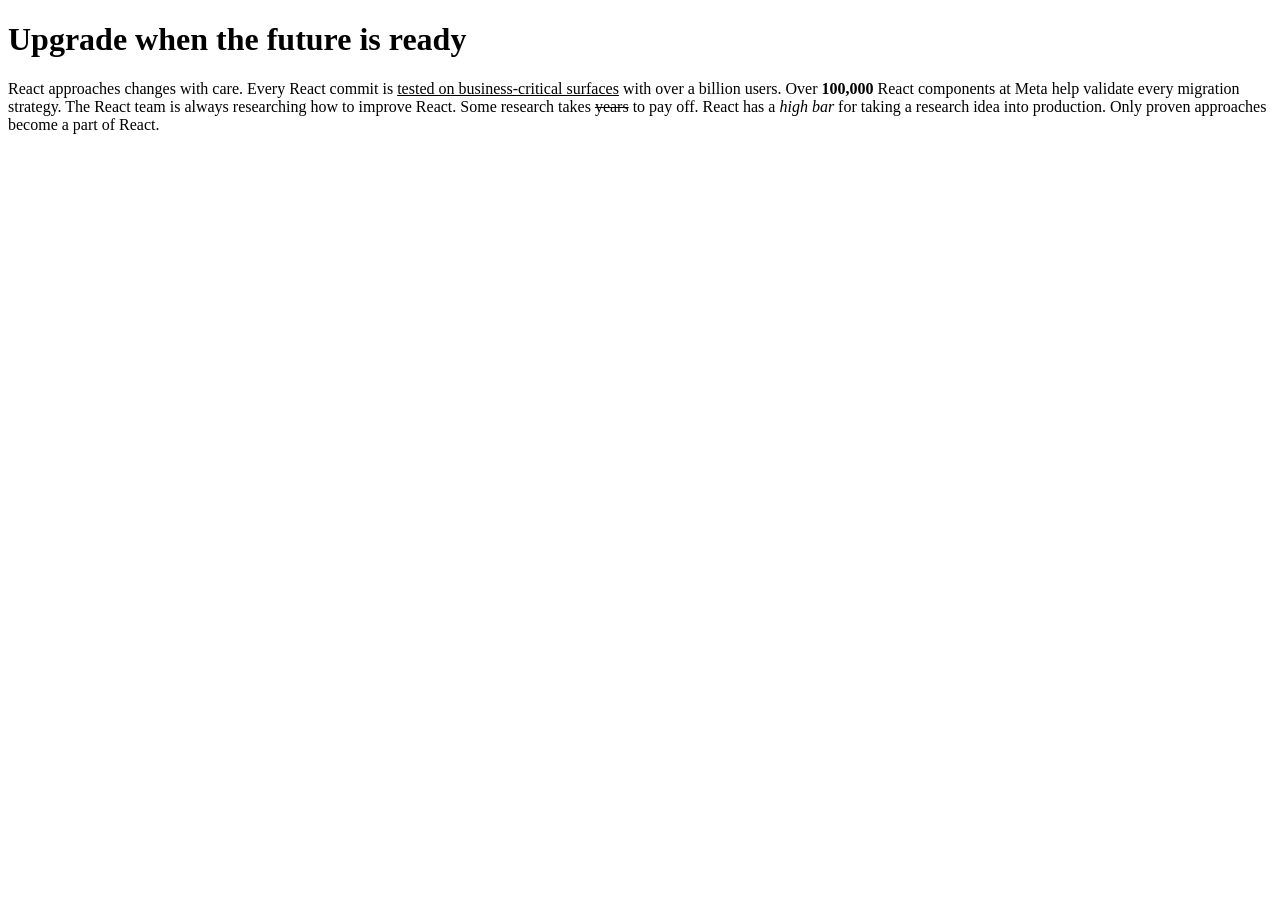
==== Latihan-1.html @ b6903847 "Tugas P-1" ====
<!doctype html>
<html lang="en">
  <head>
    <meta charset="UTF-8" />
    <meta name="viewport" content="width=device-width, initial-scale=1.0" />
    <title>Document</title>
  </head>
  <body>
    <h1>Upgrade when the future is ready</h1>
    <p>
      React approaches changes with care. Every React commit is
      <u>tested on business-critical surfaces</u> with over a billion users.
      Over <b>100,000</b> React components at Meta help validate every migration
      strategy. The React team is always researching how to improve React. Some
      research takes <s>years</s> to pay off. React has a <i>high bar</i> for
      taking a research idea into production. Only proven approaches become a
      part of React.
    </p>
  </body>
</html>
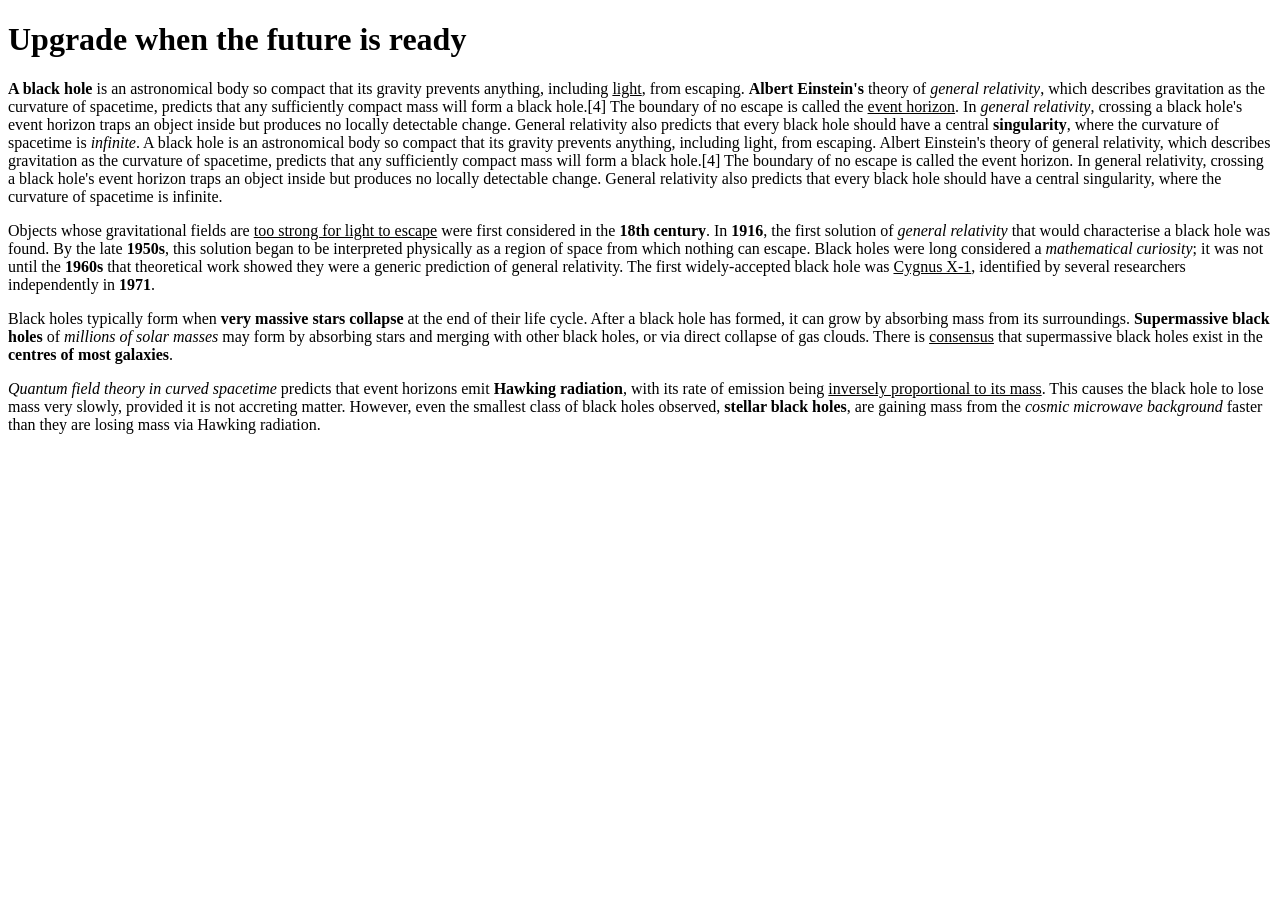
==== commit 5b4e87dc: "fixed latihan-1" ====
--- a/Latihan-1.html
+++ b/Latihan-1.html
@@ -8,13 +8,55 @@
   <body>
     <h1>Upgrade when the future is ready</h1>
     <p>
-      React approaches changes with care. Every React commit is
-      <u>tested on business-critical surfaces</u> with over a billion users.
-      Over <b>100,000</b> React components at Meta help validate every migration
-      strategy. The React team is always researching how to improve React. Some
-      research takes <s>years</s> to pay off. React has a <i>high bar</i> for
-      taking a research idea into production. Only proven approaches become a
-      part of React.
+      <b>A black hole</b> is an astronomical body so compact that its gravity
+      prevents anything, including <u>light</u>, from escaping.
+      <b>Albert Einstein's</b> theory of <i>general relativity</i>, which
+      describes gravitation as the curvature of spacetime, predicts that any
+      sufficiently compact mass will form a black hole.[4] The boundary of no
+      escape is called the <u>event horizon</u>. In <i>general relativity</i>,
+      crossing a black hole's event horizon traps an object inside but produces
+      no locally detectable change. General relativity also predicts that every
+      black hole should have a central <b>singularity</b>, where the curvature
+      of spacetime is <i>infinite</i>. A black hole is an astronomical body so
+      compact that its gravity prevents anything, including light, from
+      escaping. Albert Einstein's theory of general relativity, which describes
+      gravitation as the curvature of spacetime, predicts that any sufficiently
+      compact mass will form a black hole.[4] The boundary of no escape is
+      called the event horizon. In general relativity, crossing a black hole's
+      event horizon traps an object inside but produces no locally detectable
+      change. General relativity also predicts that every black hole should have
+      a central singularity, where the curvature of spacetime is infinite.
+    </p>
+    <p>
+      Objects whose gravitational fields are
+      <u>too strong for light to escape</u> were first considered in the
+      <b>18th century</b>. In <b>1916</b>, the first solution of
+      <i>general relativity</i> that would characterise a black hole was found.
+      By the late <b>1950s</b>, this solution began to be interpreted physically
+      as a region of space from which nothing can escape. Black holes were long
+      considered a <i>mathematical curiosity</i>; it was not until the
+      <b>1960s</b> that theoretical work showed they were a generic prediction
+      of general relativity. The first widely-accepted black hole was
+      <u>Cygnus X-1</u>, identified by several researchers independently in
+      <b>1971</b>.
+    </p>
+    <p>
+      Black holes typically form when <b>very massive stars collapse</b> at the
+      end of their life cycle. After a black hole has formed, it can grow by
+      absorbing mass from its surroundings. <b>Supermassive black holes</b> of
+      <i>millions of solar masses</i> may form by absorbing stars and merging
+      with other black holes, or via direct collapse of gas clouds. There is
+      <u>consensus</u> that supermassive black holes exist in the
+      <b>centres of most galaxies</b>.
+    </p>
+    <p>
+      <i>Quantum field theory in curved spacetime</i> predicts that event
+      horizons emit <b>Hawking radiation</b>, with its rate of emission being
+      <u>inversely proportional to its mass</u>. This causes the black hole to
+      lose mass very slowly, provided it is not accreting matter. However, even
+      the smallest class of black holes observed, <b>stellar black holes</b>,
+      are gaining mass from the <i>cosmic microwave background</i> faster than
+      they are losing mass via Hawking radiation.
     </p>
   </body>
 </html>
